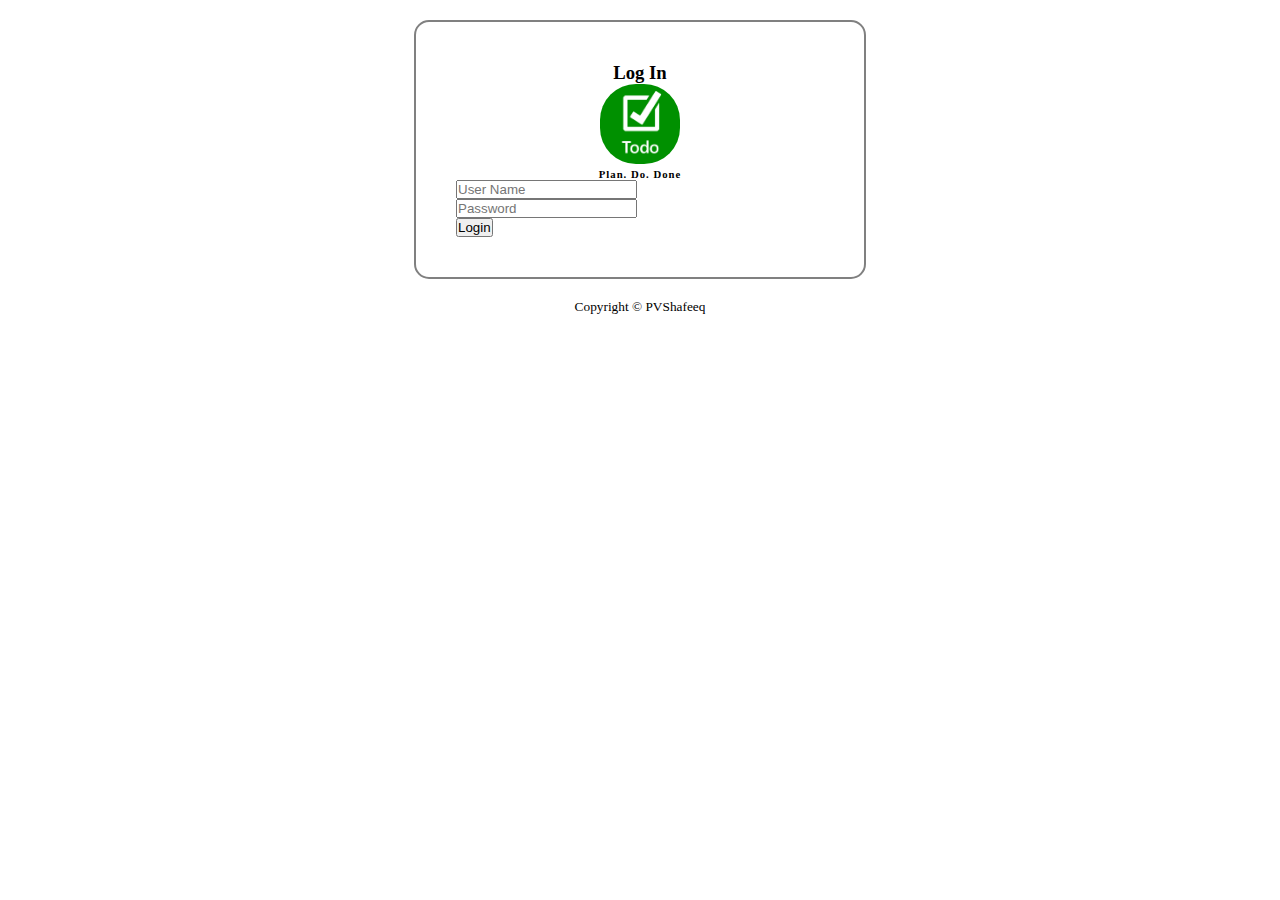
==== index.html @ 9d59405b "repo added" ====
<!DOCTYPE html>
<html lang="en">

<head>
  <meta charset="UTF-8">
  <meta http-equiv="X-UA-Compatible" content="IE=edge">
  <meta name="viewport" content="width=device-width, initial-scale=1.0">
  <title>Login - Todo App</title>
  <link rel="stylesheet" href="./css/style.css">

  <link rel="stylesheet" href="https://cdn.jsdelivr.net/npm/bootstrap@4.5.3/dist/css/bootstrap.min.css"
    integrity="sha384-TX8t27EcRE3e/ihU7zmQxVncDAy5uIKz4rEkgIXeMed4M0jlfIDPvg6uqKI2xXr2" crossorigin="anonymous">
</head>

<body id="indexbody">

  <!-- Form starts -->
  <section class="vh-100">
    <div class="container">
      <div class="row">
        <div class="col-sm-12 justify-content-center d-flex">

          <div class="loginForm">
            <center>
              <b>
                <h3 class="fw-normal mb-3 pb-3 text-secondary">Log In</h3>
                <img id="logo" src="./img/todo-logo.png" alt="Todo">
                <h6 class="fw-normal mb-3 pb-3 text-success" style="letter-spacing: 1px;">Plan. Do. Done</h6>
              </b>
            </center>
            <div class="form-outline mb-4">
              <input type="text" id="txtUsername" class="form-control" placeholder="User Name" />
            </div>

            <div class="form-outline mb-4">
              <input type="password" id="txtPassword" class="form-control" placeholder="Password" />
            </div>

            <div class="pt-1 mb-4">
              <button class="btn btn-secondary btn-block" type="submit"
                onclick="loginvalidate(redirect);">Login</button>
            </div>

            <center>
              <b>
                <h6 class="text-danger" id="errMessage"></h6>
              </b>
            </center>
          </div>
        </div>
      </div>
    </div>
  </section>
  <!-- Form Ends -->

  <!-- Footer Start -->
  <footer class="bg-secondary text-white">
    <div class="container text-center text-white">
      <small>Copyright &copy; PVShafeeq</small>
    </div>
  </footer>
  <!-- Footer End -->

  <script src="https://code.jquery.com/jquery-3.5.1.slim.min.js"
    integrity="sha384-DfXdz2htPH0lsSSs5nCTpuj/zy4C+OGpamoFVy38MVBnE+IbbVYUew+OrCXaRkfj"
    crossorigin="anonymous"></script>
  <script src="https://cdn.jsdelivr.net/npm/popper.js@1.16.1/dist/umd/popper.min.js"
    integrity="sha384-9/reFTGAW83EW2RDu2S0VKaIzap3H66lZH81PoYlFhbGU+6BZp6G7niu735Sk7lN"
    crossorigin="anonymous"></script>
  <script src="https://cdn.jsdelivr.net/npm/bootstrap@4.5.3/dist/js/bootstrap.min.js"
    integrity="sha384-w1Q4orYjBQndcko6MimVbzY0tgp4pWB4lZ7lr30WKz0vr/aWKhXdBNmNb5D92v7s"
    crossorigin="anonymous"></script>
  <script src="https://cdn.jsdelivr.net/npm/bootstrap@4.5.3/dist/js/bootstrap.bundle.min.js"
    integrity="sha384-ho+j7jyWK8fNQe+A12Hb8AhRq26LrZ/JpcUGGOn+Y7RsweNrtN/tE3MoK7ZeZDyx"
    crossorigin="anonymous"></script>
  <script src="./js/script.js"></script>
</body>

</html>
---- css/style.css ----
* {
  margin: 0;
  padding: 0;
}

body {
  height: 100%;
}

.container {
  margin-top: 20px;
  height: 100%;
  display: flex;
  justify-content: center;
  align-items: center;
}

.nav-item a {
  font-family: 'Lucida Sans', 'Lucida Sans Regular', 'Lucida Grande', 'Lucida Sans Unicode', Geneva, Verdana, sans-serif;
  border: 1px solid white;
  margin-right: 7px;
}

.nav-item a:hover {
  background-color: teal;
  color: black !important;
  transition: 0.5 ease-in-out;
}

.nav-item-active {
  background-color: whitesmoke;
  color: black !important;
}

#logo {
  width: 5em;
  height: 5em;
  object-fit: cover;
  border-radius: 45%;
}

.loginForm {
  padding: 40px;
  border-radius: 15px;
  width: 23rem;
  border: 2px solid grey;
}
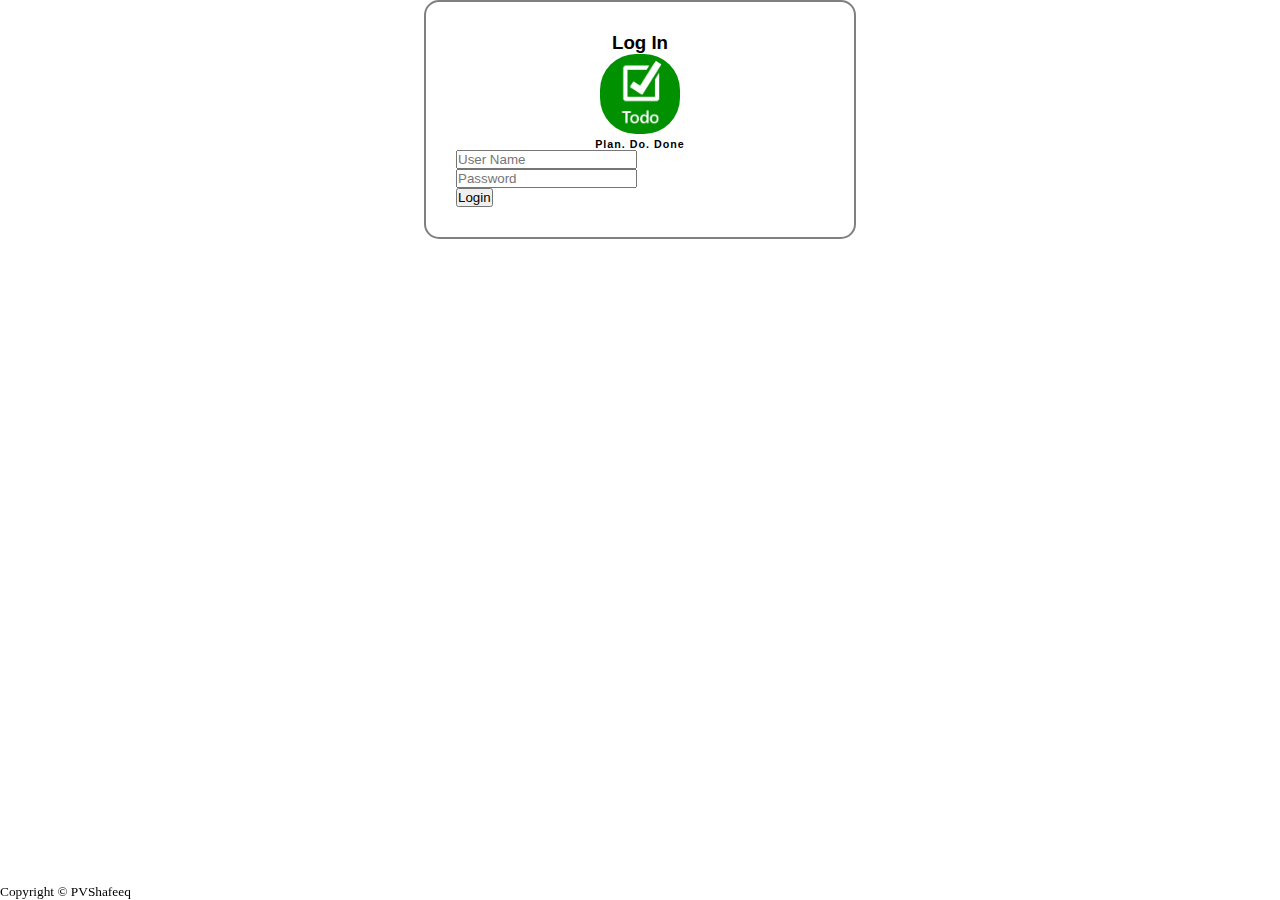
==== commit e3eeca06: "updated" ====
--- a/index.html
+++ b/index.html
@@ -16,7 +16,7 @@
 
   <!-- Form starts -->
   <section class="vh-100">
-    <div class="container">
+    <div class="indexcontainer">
       <div class="row">
         <div class="col-sm-12 justify-content-center d-flex">
 
@@ -55,7 +55,7 @@
 
   <!-- Footer Start -->
   <footer class="bg-secondary text-white">
-    <div class="container text-center text-white">
+    <div class="container text-center text-white align-middle">
       <small>Copyright &copy; PVShafeeq</small>
     </div>
   </footer>
@@ -75,5 +75,4 @@
     crossorigin="anonymous"></script>
   <script src="./js/script.js"></script>
 </body>
-
 </html>--- a/css/style.css
+++ b/css/style.css
@@ -9,7 +9,10 @@
 
 .container {
   margin-top: 20px;
-  height: 100%;
+}
+
+.indexcontainer{
+ height: 100%;
   display: flex;
   justify-content: center;
   align-items: center;
@@ -40,8 +43,16 @@
 }
 
 .loginForm {
-  padding: 40px;
+  font-family: 'Lucida Sans', 'Lucida Sans Regular', 'Lucida Grande', 'Lucida Sans Unicode', Geneva, Verdana, sans-serif;
+  padding: 30px;
   border-radius: 15px;
   width: 23rem;
   border: 2px solid grey;
+}
+
+footer{
+  position: fixed;
+  left: 0;
+  bottom: 0;
+  width: 100%;
 }